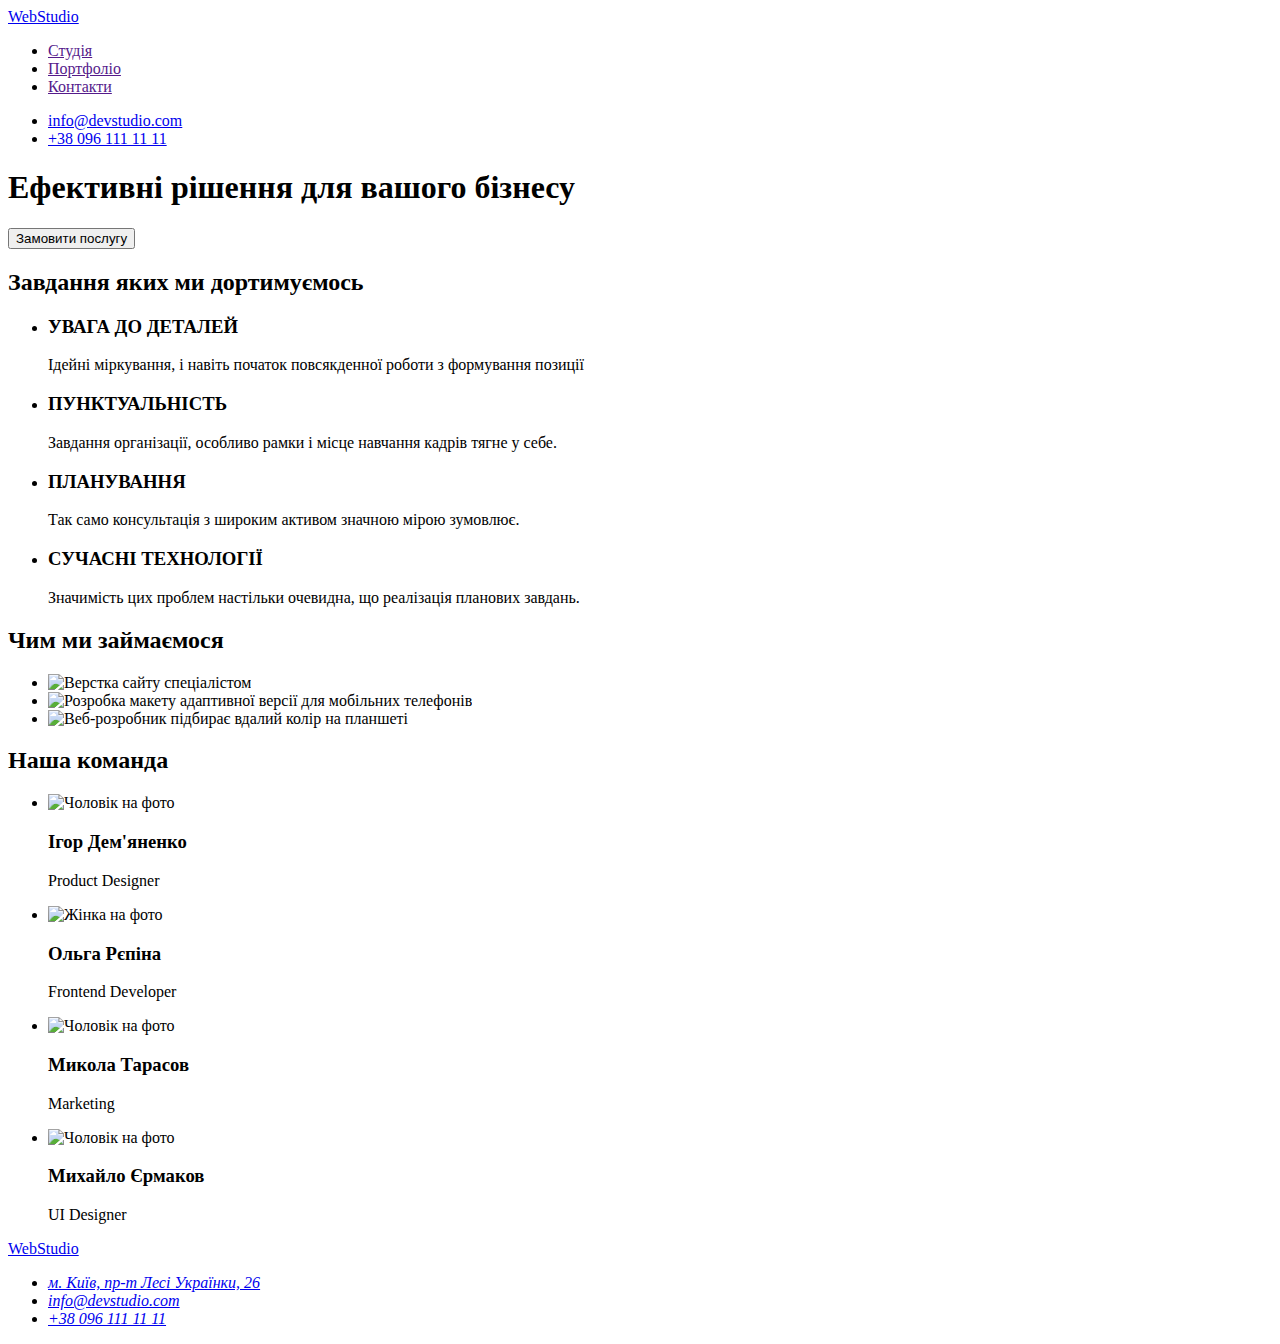
==== index.html @ fb4d79bd "create portfolio.html" ====
<!DOCTYPE html>
<html lang="en">
  <head>
    <meta charset="UTF-8" />
    <meta http-equiv="X-UA-Compatible" content="IE=edge" />
    <meta name="viewport" content="width=device-width, initial-scale=1.0" />
    <title>WebStudio</title>
  </head>
  <body>
    <header>

        <nav>
            <a href="index.html">WebStudio</a>
            <ul>
                <li> <a href="">Студія</a></li>
                <li> <a href="">Портфоліо</a></li>
                <li> <a href="">Контакти</a></li>
            </ul>
        </nav>
      <ul>
        <li><a href="mailto:info@devstudio.com">info@devstudio.com</a></li>
        <li><a href="tel:+380961111111">+38 096 111 11 11</a></li>
      </ul>
    </header>
    <main>
        <section>
          <h1>Ефективні рішення для вашого бізнесу</h1>
          <button type="button" >Замовити послугу</button>
        </section>

      <section>
        <h2>Завдання яких ми дортимуємось</h2>
        <ul>
          <li>
            <h3>УВАГА ДО ДЕТАЛЕЙ</h3>
            <p>
              Ідейні міркування, і навіть початок повсякденної роботи з
              формування позиції
            </p>
          </li>
          <li>
            <h3>ПУНКТУАЛЬНІСТЬ</h3>
            <p>
              Завдання організації, особливо рамки і місце навчання кадрів тягне
              у себе.
            </p>
          </li>
          <li>
            <h3>ПЛАНУВАННЯ</h3>
            <p>
              Так само консультація з широким активом значною мірою зумовлює.
            </p>
          </li>
          <li>
            <h3>СУЧАСНІ ТЕХНОЛОГІЇ</h3>
            <p>
              Значимість цих проблем настільки очевидна, що реалізація планових
              завдань.
            </p>
          </li>
        </ul>
      </section>
      <section>
        <h2>Чим ми займаємося</h2>
        <ul>
          <li>
            <img
              src="./images/Box/box1.jpg"
              alt="Верстка сайту спеціалістом"
              width="370"
              height="294"
            />
          </li>
          <li>
            <img
              src="./images/Box/box2.jpg"
              alt="Розробка макету адаптивної версії для мобільних телефонів"
              width="370"
              height="294"
            />
          </li>
          <li>
            <img
              src="./images/Box/box3.jpg"
              alt="Веб-розробник підбирає вдалий колір на планшеті"
              width="370"
              height="294"
            />
          </li>
        </ul>
      </section>

      <section>
        <h2>Наша команда</h2>
        <ul>
          <li>
            <img
              src="./images/workers/img-5.jpg"
              alt="Чоловік на фото"
              width="270"
              height="260"
            />
            <h3>Ігор Дем'яненко</h3>
            <p>Product Designer</p>
          </li>
          <li>
            <img
              src="./images/workers/img-2-2.jpg"
              alt="Жінка на фото"
              width="270"
              height="260"
            />
            <h3>Ольга Рєпіна</h3>
            <p>Frontend Developer</p>
          </li>
          <li>
            <img
              src="./images/workers/img-3-2.jpg"
              alt="Чоловік на фото"
              width="270"
              height="260"
            />
            <h3>Микола Тарасов</h3>
            <p>Marketing</p>
          </li>
          <li>
            <img
              src="./images/workers/img-4-2.jpg"
              alt="Чоловік на фото"
              width="270"
              height="260"
            />
            <h3>Михайло Єрмаков</h3>
            <p>UI Designer</p>
          </li>
        </ul>
      </section>
    </main>
    <footer>

        <a href="index.html"> WebStudio</a>
        <address>
            <ul>
                <li><a href="https://goo.gl/maps/jSmhhcKhxzTKLF239">м. Київ, пр-т Лесі Українки, 26</a></li>
                <li><a href="mailto:info@devstudio.com">info@devstudio.com</a></li>
                <li><a href="tel:+380961111111">+38 096 111 11 11</a></li>
            </ul>
        </address>

    </footer>
  </body>
</html>
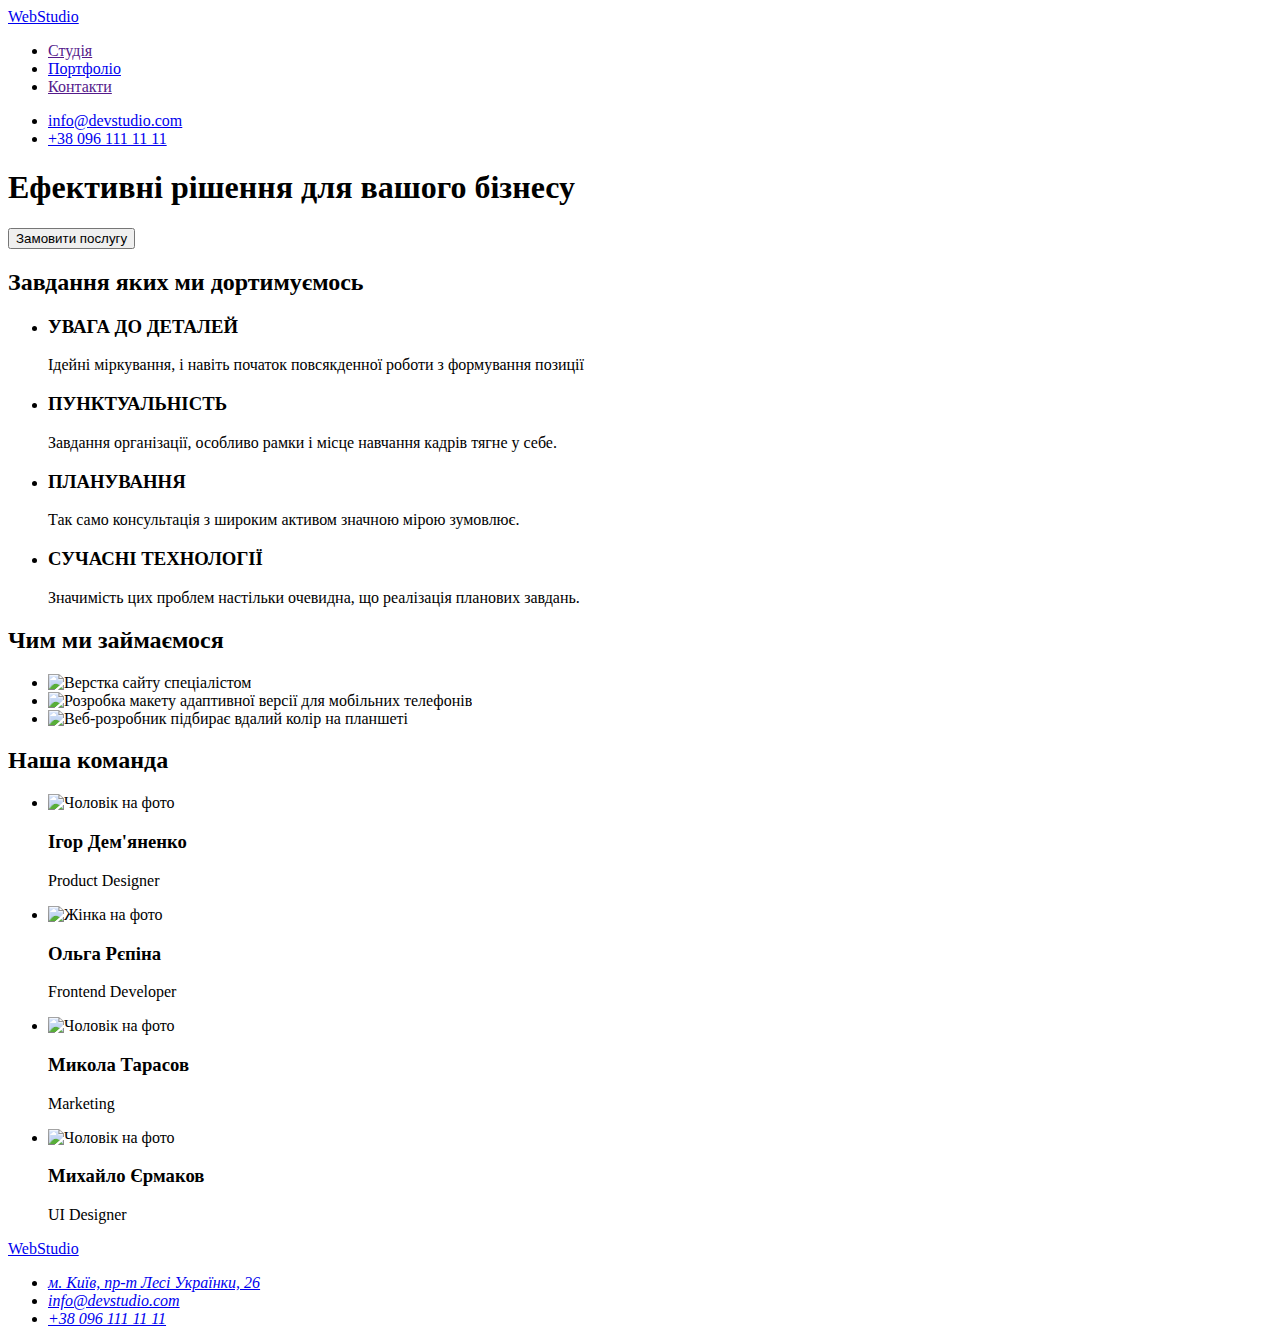
==== commit f1b1f58a: "Update index.html" ====
--- a/index.html
+++ b/index.html
@@ -1,5 +1,5 @@
 <!DOCTYPE html>
-<html lang="en">
+<html lang="uk">
   <head>
     <meta charset="UTF-8" />
     <meta http-equiv="X-UA-Compatible" content="IE=edge" />
@@ -8,25 +8,24 @@
   </head>
   <body>
     <header>
-
-        <nav>
-            <a href="index.html">WebStudio</a>
-            <ul>
-                <li> <a href="">Студія</a></li>
-                <li> <a href="">Портфоліо</a></li>
-                <li> <a href="">Контакти</a></li>
-            </ul>
-        </nav>
+      <nav>
+        <a href="index.html">WebStudio</a>
+        <ul>
+          <li><a href="">Студія</a></li>
+          <li><a href="portfolio.html">Портфоліо</a></li>
+          <li><a href="">Контакти</a></li>
+        </ul>
+      </nav>
       <ul>
         <li><a href="mailto:info@devstudio.com">info@devstudio.com</a></li>
         <li><a href="tel:+380961111111">+38 096 111 11 11</a></li>
       </ul>
     </header>
     <main>
-        <section>
-          <h1>Ефективні рішення для вашого бізнесу</h1>
-          <button type="button" >Замовити послугу</button>
-        </section>
+      <section>
+        <h1>Ефективні рішення для вашого бізнесу</h1>
+        <button type="button">Замовити послугу</button>
+      </section>
 
       <section>
         <h2>Завдання яких ми дортимуємось</h2>
@@ -137,16 +136,21 @@
       </section>
     </main>
     <footer>
-
-        <a href="index.html"> WebStudio</a>
-        <address>
-            <ul>
-                <li><a href="https://goo.gl/maps/jSmhhcKhxzTKLF239">м. Київ, пр-т Лесі Українки, 26</a></li>
-                <li><a href="mailto:info@devstudio.com">info@devstudio.com</a></li>
-                <li><a href="tel:+380961111111">+38 096 111 11 11</a></li>
-            </ul>
-        </address>
-
+      <a href="index.html"> WebStudio</a>
+      <address>
+        <ul>
+          <li>
+            <a
+              href="https://goo.gl/maps/jSmhhcKhxzTKLF239"
+              target="_blank"
+              rel="noopener norreferer"
+              >м. Київ, пр-т Лесі Українки, 26</a
+            >
+          </li>
+          <li><a href="mailto:info@devstudio.com">info@devstudio.com</a></li>
+          <li><a href="tel:+380961111111">+38 096 111 11 11</a></li>
+        </ul>
+      </address>
     </footer>
   </body>
 </html>
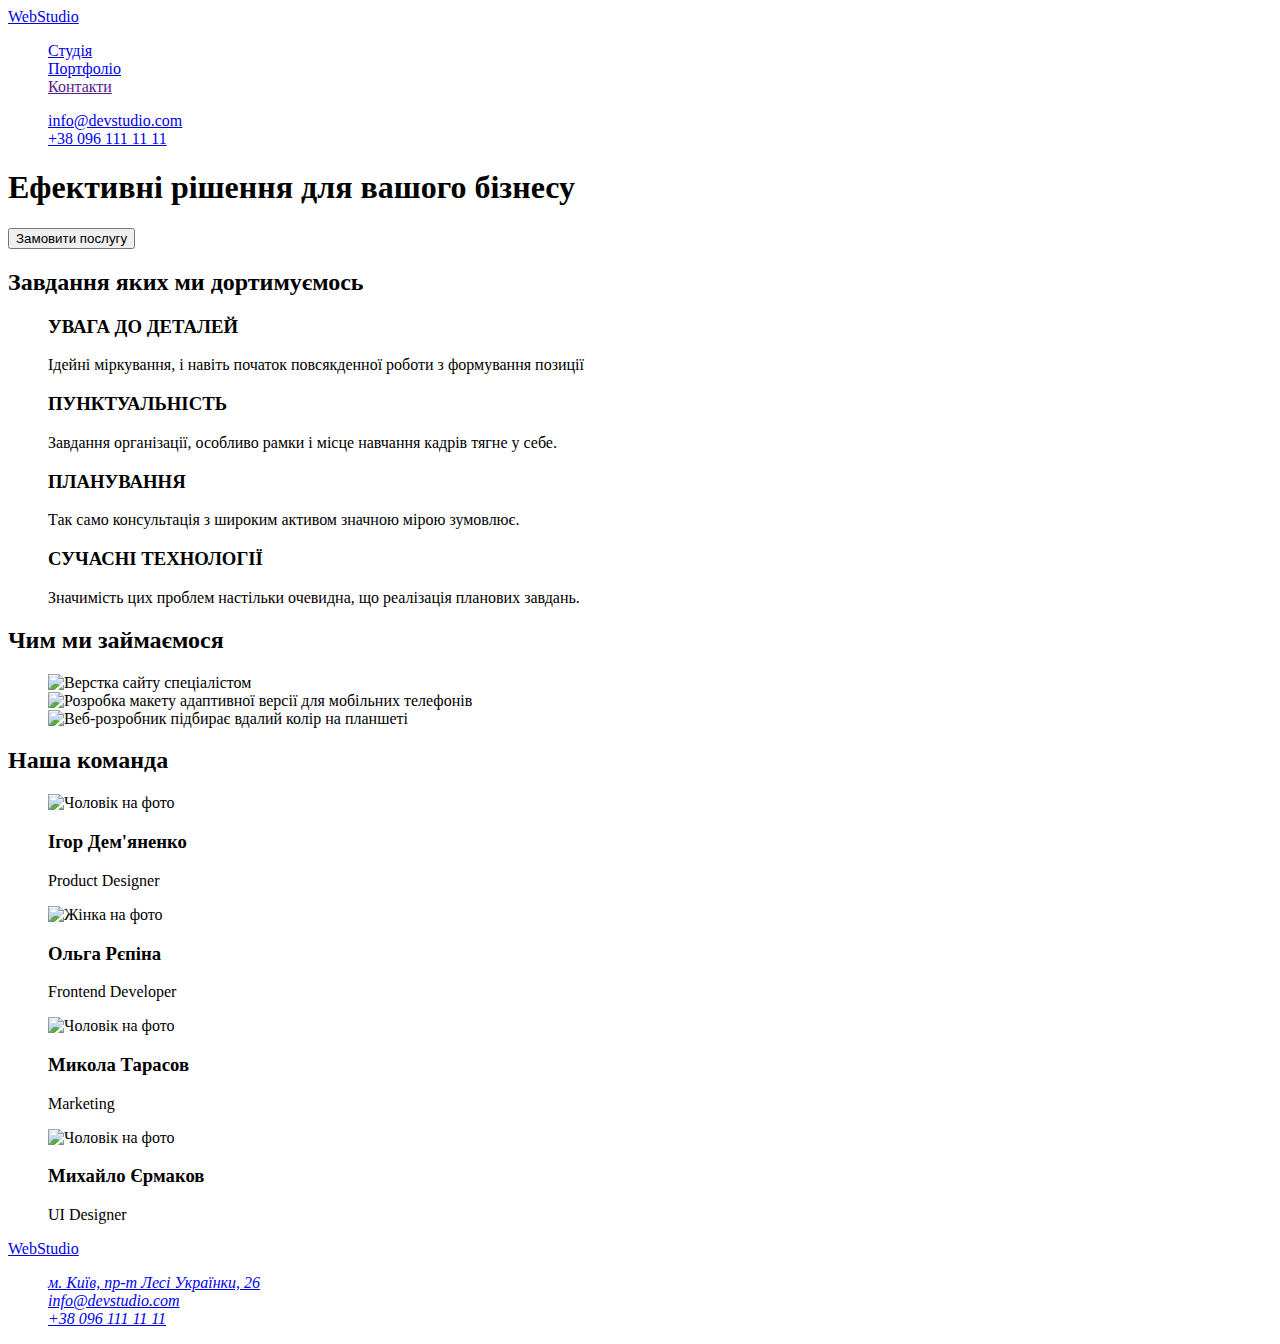
==== commit fac539ab: "plus Roboto and releway, and clases in header" ====
--- a/index.html
+++ b/index.html
@@ -5,30 +5,35 @@
     <meta http-equiv="X-UA-Compatible" content="IE=edge" />
     <meta name="viewport" content="width=device-width, initial-scale=1.0" />
     <title>WebStudio</title>
+    <link rel="preconnect" href="https://fonts.googleapis.com"> 
+    <link rel="preconnect" href="https://fonts.gstatic.com" crossorigin> 
+    <link href="https://fonts.googleapis.com/css2?family=Montserrat:wght@400;700&family=Raleway:wght@700&family=Roboto:wght@400;500;700;900&display=swap" rel="stylesheet">
+    <link rel="stylesheet" href="./css/styles.css">
+
   </head>
   <body>
-    <header>
-      <nav>
-        <a href="index.html">WebStudio</a>
-        <ul>
-          <li><a href="">Студія</a></li>
-          <li><a href="portfolio.html">Портфоліо</a></li>
-          <li><a href="">Контакти</a></li>
+    <header class="header">
+      <nav class="header-nav">
+        <a href="index.html" class="header-logo">WebStudio</a>
+        <ul class="header-list">
+          <li class="header-item"><a href="index.html">Студія</a></li>
+          <li class="header-item"><a href="portfolio.html">Портфоліо</a></li>
+          <li class="header-item"><a href="">Контакти</a></li>
         </ul>
       </nav>
-      <ul>
-        <li><a href="mailto:info@devstudio.com">info@devstudio.com</a></li>
-        <li><a href="tel:+380961111111">+38 096 111 11 11</a></li>
+      <ul class="header-items">
+        <li class="header-contacts"><a href="mailto:info@devstudio.com">info@devstudio.com</a></li>
+        <li class="header-contacts"><a href="tel:+380961111111">+38 096 111 11 11</a></li>
       </ul>
     </header>
     <main>
-      <section>
+      <section class="hero">
         <h1>Ефективні рішення для вашого бізнесу</h1>
         <button type="button">Замовити послугу</button>
       </section>
 
-      <section>
-        <h2>Завдання яких ми дортимуємось</h2>
+      <section class="section">
+        <h2 class="section-title">Завдання яких ми дортимуємось</h2>
         <ul>
           <li>
             <h3>УВАГА ДО ДЕТАЛЕЙ</h3>
@@ -59,8 +64,8 @@
           </li>
         </ul>
       </section>
-      <section>
-        <h2>Чим ми займаємося</h2>
+      <section class="section">
+        <h2 class="section-title">Чим ми займаємося</h2>
         <ul>
           <li>
             <img
@@ -89,8 +94,8 @@
         </ul>
       </section>
 
-      <section>
-        <h2>Наша команда</h2>
+      <section class="section">
+        <h2 class="section-title">Наша команда</h2>
         <ul>
           <li>
             <img
--- a/css/styles.css
+++ b/css/styles.css
@@ -0,0 +1,24 @@
+.body{
+    font-family: 'Roboto', sans-serif;
+    font-size: 14px;
+    background-color: #F5F5F5;
+    color: #212121;
+   
+}
+ul {list-style: none;}
+/* header */
+.header {}
+/* nav */
+.header-nav {}
+/* logo */
+.header-logo {}
+/* header list */
+.header-list {}
+/* header items */
+.header-items {}
+/* header item */
+.header-item {}
+/* header-contacts */
+.header-contacts {}
+
+
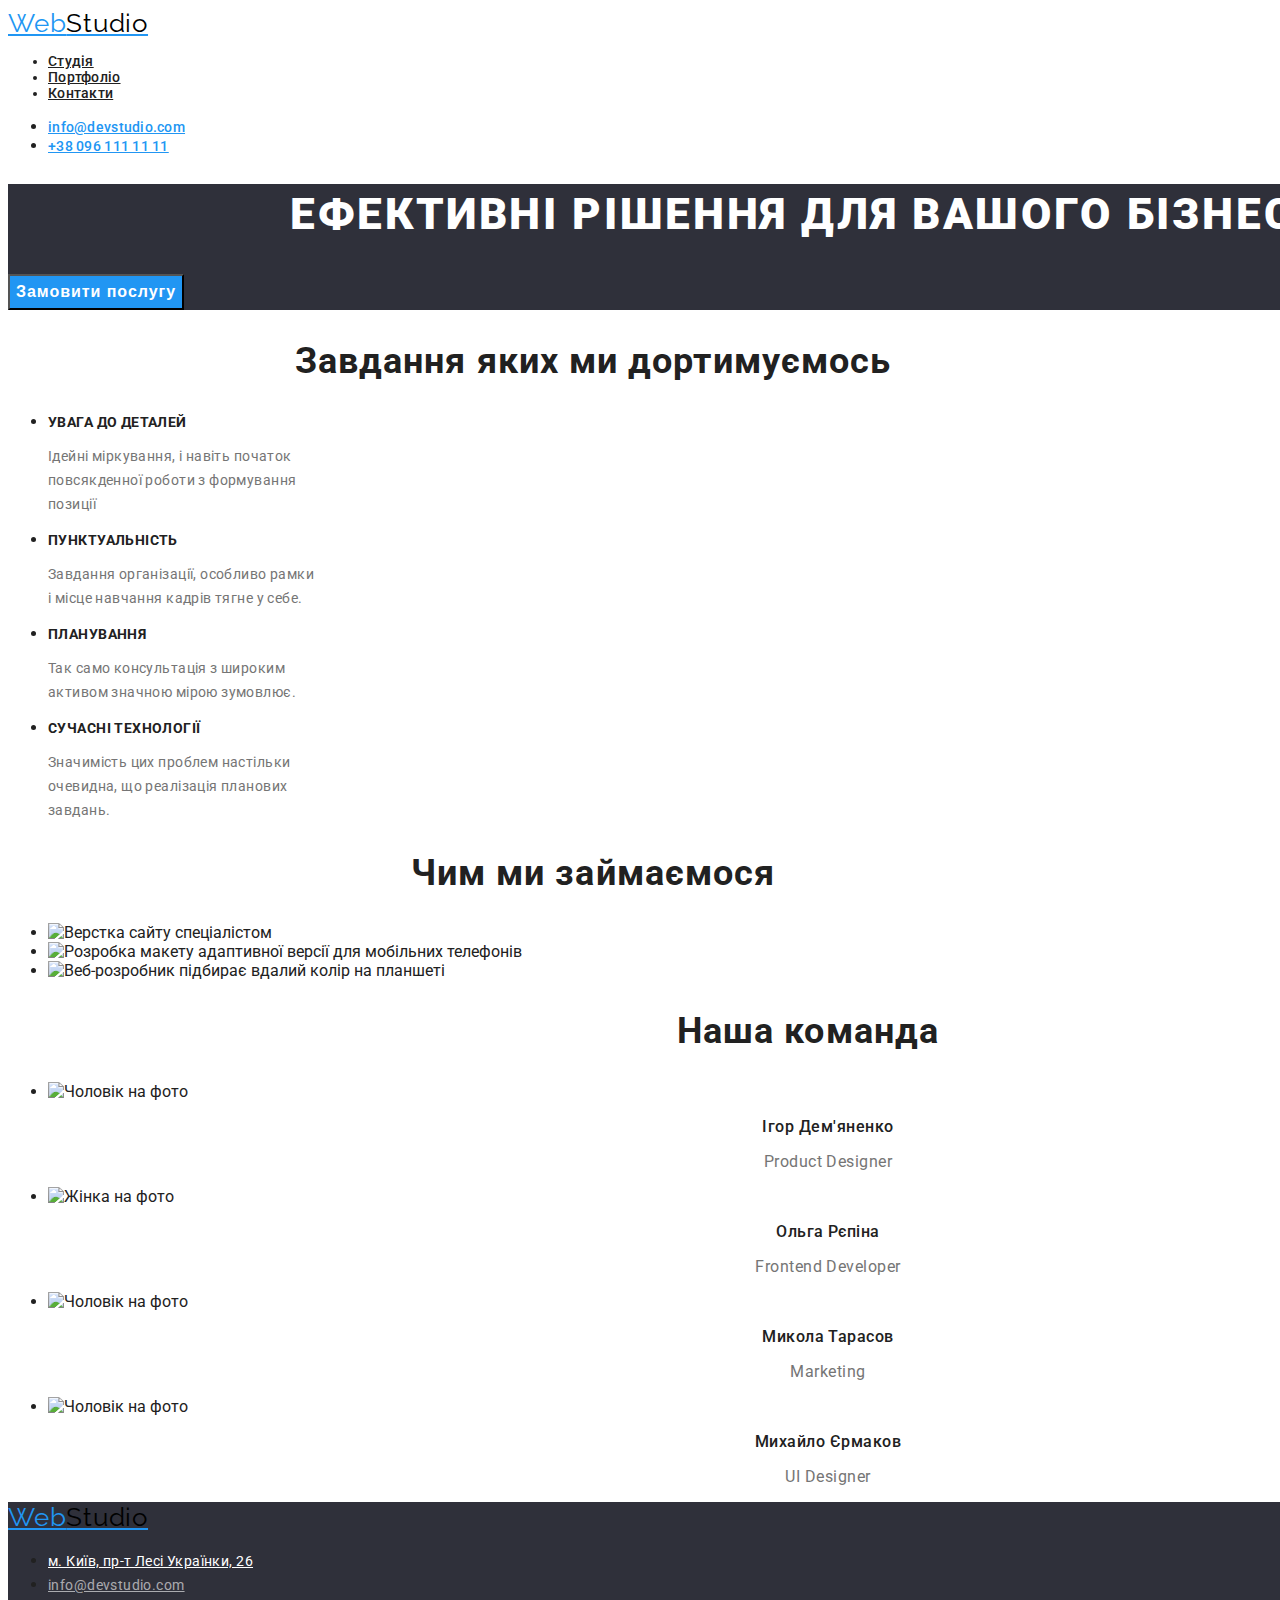
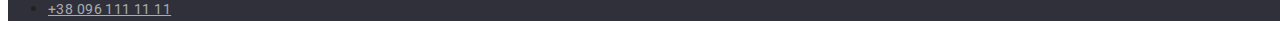
==== commit c7695ec6: "Update index.html" ====
--- a/index.html
+++ b/index.html
@@ -14,7 +14,7 @@
   <body>
     <header class="header">
       <nav class="header-nav">
-        <a href="index.html" class="header-logo">WebStudio</a>
+        <a  href="index.html" class="header-logo">Web<span class="header-text">Studio</span></a>
         <ul class="header-list">
           <li class="header-item"><a href="index.html">Студія</a></li>
           <li class="header-item"><a href="portfolio.html">Портфоліо</a></li>
@@ -28,63 +28,63 @@
     </header>
     <main>
       <section class="hero">
-        <h1>Ефективні рішення для вашого бізнесу</h1>
-        <button type="button">Замовити послугу</button>
+        <h1 class="hero-title">Ефективні рішення для вашого бізнесу</h1>
+        <button class="hero-button" type="button">Замовити послугу</button>
       </section>
 
-      <section class="section">
+      <section class="advantage-section section">
         <h2 class="section-title">Завдання яких ми дортимуємось</h2>
-        <ul>
-          <li>
-            <h3>УВАГА ДО ДЕТАЛЕЙ</h3>
-            <p>
+        <ul class="advantage-section-item">
+          <li class="advantage-section-list">
+            <h3 class="advantage-section-subtitle">УВАГА ДО ДЕТАЛЕЙ</h3>
+            <p class="advantage-section-text">
               Ідейні міркування, і навіть початок повсякденної роботи з
               формування позиції
             </p>
           </li>
-          <li>
-            <h3>ПУНКТУАЛЬНІСТЬ</h3>
-            <p>
+          <li class="advantage-section-list">
+            <h3 class="advantage-section-subtitle">ПУНКТУАЛЬНІСТЬ</h3>
+            <p class="advantage-section-text">
               Завдання організації, особливо рамки і місце навчання кадрів тягне
               у себе.
             </p>
           </li>
-          <li>
-            <h3>ПЛАНУВАННЯ</h3>
-            <p>
+          <li class="advantage-section-list">
+            <h3 class="advantage-section-subtitle">ПЛАНУВАННЯ</h3>
+            <p class="advantage-section-text">
               Так само консультація з широким активом значною мірою зумовлює.
             </p>
           </li>
-          <li>
-            <h3>СУЧАСНІ ТЕХНОЛОГІЇ</h3>
-            <p>
+          <li class="advantage-section-list">
+            <h3 class="advantage-section-subtitle">СУЧАСНІ ТЕХНОЛОГІЇ</h3>
+            <p class="advantage-section-text">
               Значимість цих проблем настільки очевидна, що реалізація планових
               завдань.
             </p>
           </li>
         </ul>
       </section>
-      <section class="section">
+      <section class="working-section section">
         <h2 class="section-title">Чим ми займаємося</h2>
-        <ul>
-          <li>
-            <img
+        <ul class="working-section-item">
+          <li class="working-section-list">
+            <img class="working-section-img"
               src="./images/Box/box1.jpg"
               alt="Верстка сайту спеціалістом"
               width="370"
               height="294"
             />
           </li>
-          <li>
-            <img
+          <li class="working-section-list">
+            <img class="working-section-img"
               src="./images/Box/box2.jpg"
               alt="Розробка макету адаптивної версії для мобільних телефонів"
               width="370"
               height="294"
             />
           </li>
-          <li>
-            <img
+          <li class="working-section-list">
+            <img class="working-section-img"
               src="./images/Box/box3.jpg"
               alt="Веб-розробник підбирає вдалий колір на планшеті"
               width="370"
@@ -94,66 +94,66 @@
         </ul>
       </section>
 
-      <section class="section">
+      <section class="team-section section">
         <h2 class="section-title">Наша команда</h2>
-        <ul>
-          <li>
-            <img
+        <ul class="team-section-item">
+          <li class="team-section-list">
+            <img class="team-section-img"
               src="./images/workers/img-5.jpg"
               alt="Чоловік на фото"
               width="270"
               height="260"
             />
-            <h3>Ігор Дем'яненко</h3>
-            <p>Product Designer</p>
+            <h3 class="team-section-subtitle">Ігор Дем'яненко</h3>
+            <p class="team-section-text">Product Designer</p>
           </li>
-          <li>
-            <img
+          <li class="team-section-list">
+            <img class="team-section-img"
               src="./images/workers/img-2-2.jpg"
               alt="Жінка на фото"
               width="270"
               height="260"
             />
-            <h3>Ольга Рєпіна</h3>
-            <p>Frontend Developer</p>
+            <h3 class="team-section-subtitle">Ольга Рєпіна</h3>
+            <p class="team-section-text">Frontend Developer</p>
           </li>
-          <li>
-            <img
+          <li class="team-section-list">
+            <img class="team-section-img"
               src="./images/workers/img-3-2.jpg"
               alt="Чоловік на фото"
               width="270"
               height="260"
             />
-            <h3>Микола Тарасов</h3>
-            <p>Marketing</p>
+            <h3 class="team-section-subtitle">Микола Тарасов</h3>
+            <p class="team-section-text">Marketing</p>
           </li>
-          <li>
-            <img
+          <li class="team-section-list">
+            <img class="team-section-img"
               src="./images/workers/img-4-2.jpg"
               alt="Чоловік на фото"
               width="270"
               height="260"
             />
-            <h3>Михайло Єрмаков</h3>
-            <p>UI Designer</p>
+            <h3 class="team-section-subtitle">Михайло Єрмаков</h3>
+            <p class="team-section-text">UI Designer</p>
           </li>
         </ul>
       </section>
     </main>
-    <footer>
-      <a href="index.html"> WebStudio</a>
-      <address>
-        <ul>
+    <footer class="footer">
+      <a href="index.html" class="header-logo"> Web<span class="header-text">Studio</span></a>
+      <address class="footer-add">
+        <ul class="footer-item">
           <li>
-            <a
+            <a class="footer-link"
               href="https://goo.gl/maps/jSmhhcKhxzTKLF239"
               target="_blank"
               rel="noopener norreferer"
               >м. Київ, пр-т Лесі Українки, 26</a
             >
           </li>
-          <li><a href="mailto:info@devstudio.com">info@devstudio.com</a></li>
-          <li><a href="tel:+380961111111">+38 096 111 11 11</a></li>
+          <li class="footer-list"><a href="mailto:info@devstudio.com">info@devstudio.com</a></li>
+          <li class="footer-list"><a href="tel:+380961111111">+38 096 111 11 11</a></li>
         </ul>
       </address>
     </footer>
--- a/css/styles.css
+++ b/css/styles.css
@@ -1,24 +1,208 @@
-.body{
+body{
     font-family: 'Roboto', sans-serif;
-    font-size: 14px;
-    background-color: #F5F5F5;
+    font-size: 16px;
     color: #212121;
-   
-}
-ul {list-style: none;}
+}
 /* header */
 .header {}
+
 /* nav */
 .header-nav {}
+
 /* logo */
-.header-logo {}
+.header-logo {
+        font-family: 'Raleway';
+        font-style: normal;
+        font-size: 26px;
+        line-height: 31px;
+        letter-spacing: 0.03em;
+        color: #2196F3;
+}
+.header-text {
+    font-family: 'Raleway';
+    font-style: normal;
+    font-size: 1.6;
+    line-height: 31px;
+    letter-spacing: 0.03em;
+    color: #000000;
+}
+
+
 /* header list */
-.header-list {}
+.header-list {
+        font-weight: 500;
+        font-style: normal;
+        font-size: 14px;
+        line-height: 16px;
+        letter-spacing: 0.02em;
+        color: #212121;
+}
+
 /* header items */
-.header-items {}
+.header-items>{
+        
+}
+
 /* header item */
-.header-item {}
+.header-item>a {
+        font-weight: 500;
+        font-style: normal;
+        font-size: 14px;
+        line-height: 16px;
+        letter-spacing: 0.02em;
+          color: #212121;
+}
+.header-item>a:hover,
+.header-item>a:focus {
+        color: #2196F3;
+}
+
 /* header-contacts */
-.header-contacts {}
-
-
+.header-contacts>a {
+    font-weight: 500;
+    font-style: normal;
+    font-size: 14px;
+    line-height: 16px;
+    letter-spacing: 0.02em;
+    color: #2196F3;
+}
+.header-contacts>a:hover,
+.header-contacts>a:focus {
+        color: #757575;
+}
+
+/* HERO */
+.hero {
+        background-color: #2F303A;
+        width: 1600px;
+}
+
+.hero-title {
+        font-style: normal;
+        font-weight: 900;
+        font-size: 44px;
+        line-height: 60px;
+        text-align: center;
+        letter-spacing: 0.06em;
+        text-transform: uppercase;
+        color: #FFFFFF;
+}
+.hero-button {
+        background-color: #2196F3;
+        font-style: normal;
+        font-weight: 700;
+        font-size: 16px;
+        line-height: 30px;
+        display: flex;
+        align-items: center;
+        text-align: center;
+        letter-spacing: 0.06em;
+        color: #FFFFFF;
+}
+/* H2-section title */
+.section-title {
+        font-style: normal;
+        font-weight: 700;
+        font-size: 36px;
+        line-height: 42px;
+        text-align: center;
+        letter-spacing: 0.03em;
+        color: #212121;
+}
+
+/* advantage */
+
+.advantage-section {
+        width: 1170px;
+}
+.advantage-section-item {
+        width: 270px;
+}
+.advantage-section-subtitle {
+        font-style: normal;
+        font-weight: 700;
+        font-size: 14px;
+        line-height: 16px;
+        letter-spacing: 0.03em;
+        text-transform: uppercase;
+        color: #212121;
+}
+.advantage-section-text {
+        font-style: normal;
+        font-weight: 400;
+        font-size: 14px;
+        line-height: 24px;
+        letter-spacing: 0.03em;
+        color: #757575;
+}
+
+/* WORKING */
+.working-section {
+        width: 1170px;
+
+}
+.working-section-item {
+
+}
+.working-section-list {
+
+}
+
+.working-section-img {
+
+}
+
+/* TEAM */
+.team-section {
+        width: 1600px;
+}
+.team-section-item {}
+.team-section-list {}
+.team-section-img {}
+.team-section-subtitle { 
+        font-style: normal;
+        font-weight: 500;
+        font-size: 16px;
+        line-height: 19px;
+        text-align: center;
+        letter-spacing: 0.03em;
+        color: #212121;}
+.team-section-text {
+        font-style: normal;
+        font-weight: 400;
+        font-size: 16px;
+        line-height: 19px;
+        text-align: center;
+        letter-spacing: 0.03em;
+        color: #757575;}
+
+/* FOOTER */
+.footer {
+        background-color: #2F303A;
+        width: 1600px;
+        
+}
+.footer-add{}
+.footer-item{}
+.footer-list>a {
+        font-style: normal;
+        font-weight: 400;
+        font-size: 14px;
+        line-height: 24px;
+        letter-spacing: 0.03em;
+        color: rgba(255, 255, 255, 0.6);
+}
+.footer-list>a:hover,
+.footer-list>a:focus {
+        color: #2196F3;
+}
+.footer-link {
+        font-style: normal;
+        font-weight: 400;
+        font-size: 14px;
+        line-height: 24px;
+        letter-spacing: 0.03em;
+        color: #FFFFFF;
+}
+
+
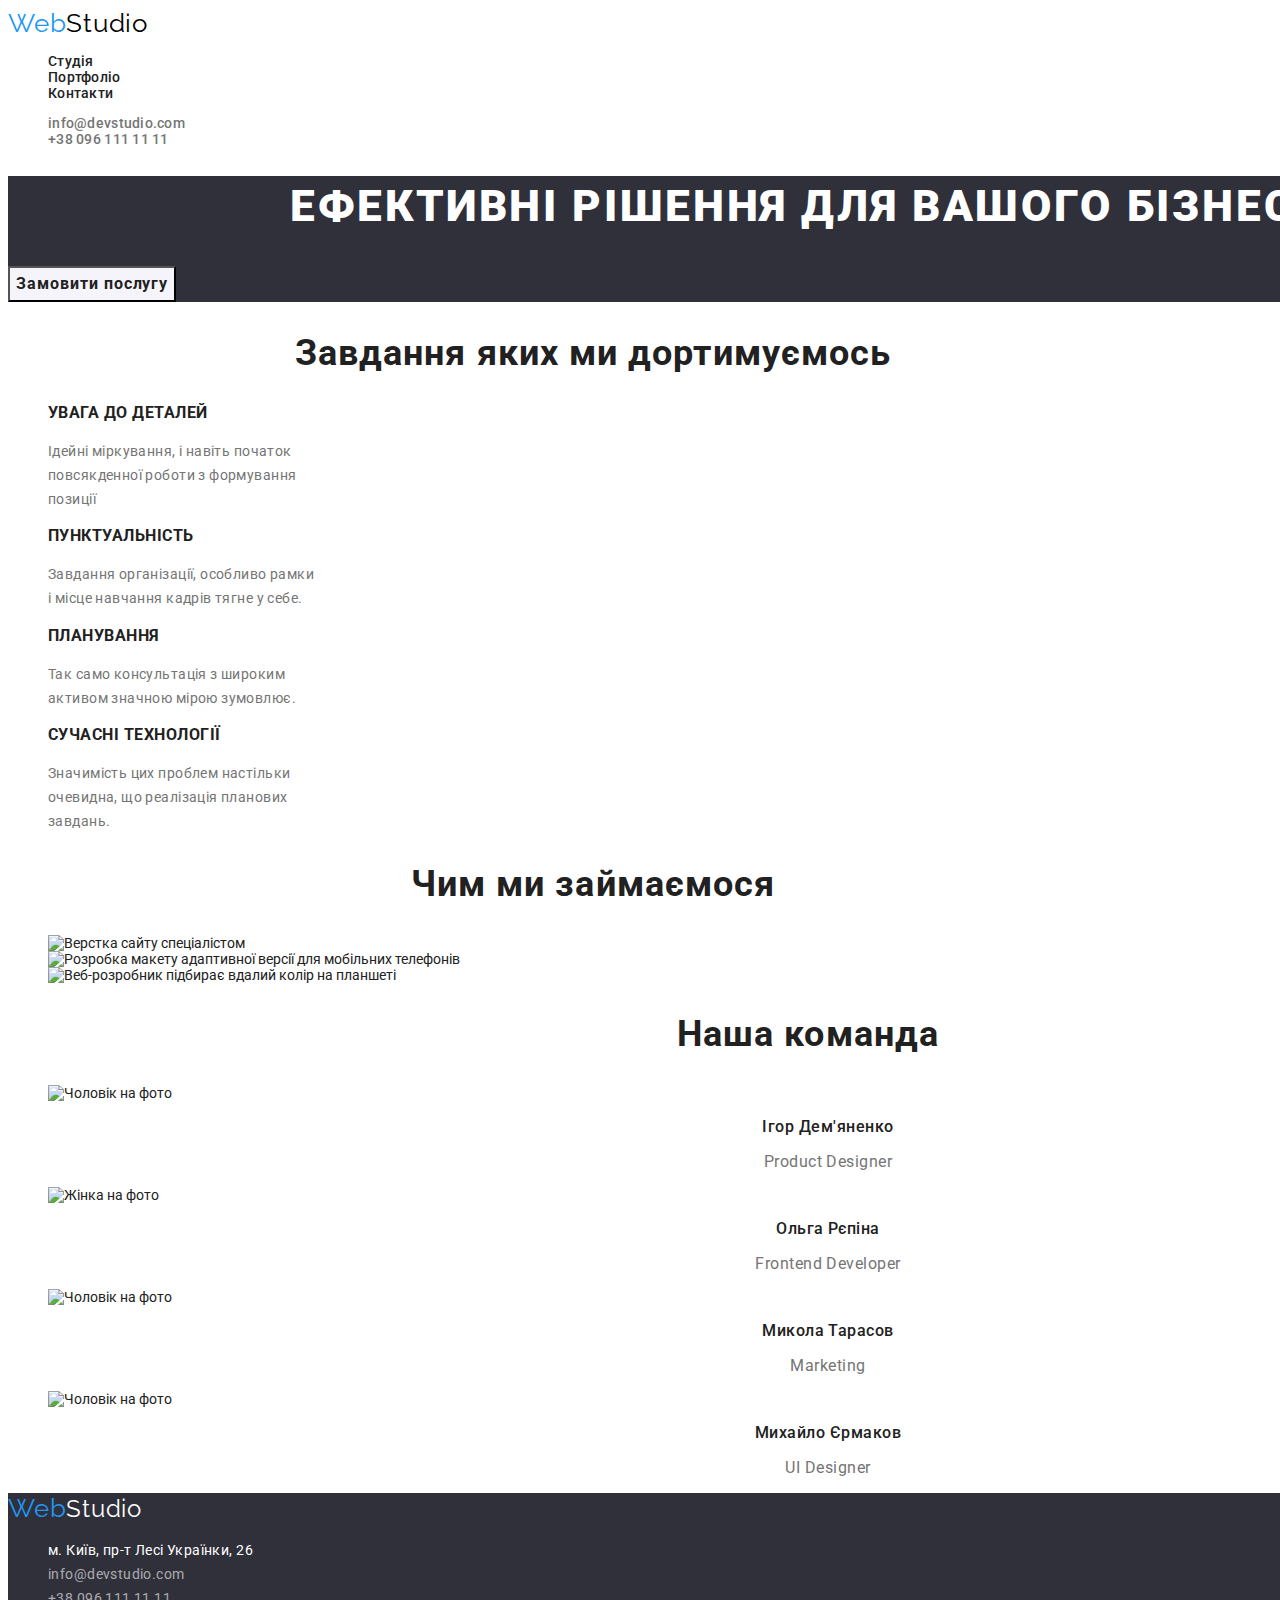
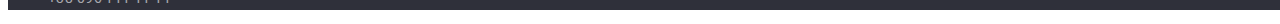
==== commit d41b109c: "all styles of index.html" ====
--- a/index.html
+++ b/index.html
@@ -5,25 +5,46 @@
     <meta http-equiv="X-UA-Compatible" content="IE=edge" />
     <meta name="viewport" content="width=device-width, initial-scale=1.0" />
     <title>WebStudio</title>
-    <link rel="preconnect" href="https://fonts.googleapis.com"> 
-    <link rel="preconnect" href="https://fonts.gstatic.com" crossorigin> 
-    <link href="https://fonts.googleapis.com/css2?family=Montserrat:wght@400;700&family=Raleway:wght@700&family=Roboto:wght@400;500;700;900&display=swap" rel="stylesheet">
-    <link rel="stylesheet" href="./css/styles.css">
-
+    <!-- Connect css stylesheet -->
+    <link rel="stylesheet" href="./css/styles.css" />
+    <!-- Connect Raleway and Roboto-->
+    <link rel="preconnect" href="https://fonts.googleapis.com" />
+    <link rel="preconnect" href="https://fonts.gstatic.com" crossorigin />
+    <link
+      href="https://fonts.googleapis.com/css2?family=Raleway:wght@700&family=Roboto:wght@400;500;700;900&display=swap"
+      rel="stylesheet"
+    />
+    
   </head>
-  <body>
+  <body class="page">
     <header class="header">
       <nav class="header-nav">
-        <a  href="index.html" class="header-logo">Web<span class="header-text">Studio</span></a>
-        <ul class="header-list">
-          <li class="header-item"><a href="index.html">Студія</a></li>
-          <li class="header-item"><a href="portfolio.html">Портфоліо</a></li>
-          <li class="header-item"><a href="">Контакти</a></li>
+        <a href="index.html" class="header-logo link"
+          >Web<span class="header-text">Studio</span></a
+        >
+        <ul class="header-list list">
+          <li class="header-item">
+            <a class="header-link link" href="index.html">Студія</a>
+          </li>
+          <li class="header-item">
+            <a class="header-link link" href="portfolio.html">Портфоліо</a>
+          </li>
+          <li class="header-item">
+            <a class="header-link link" href="">Контакти</a>
+          </li>
         </ul>
       </nav>
-      <ul class="header-items">
-        <li class="header-contacts"><a href="mailto:info@devstudio.com">info@devstudio.com</a></li>
-        <li class="header-contacts"><a href="tel:+380961111111">+38 096 111 11 11</a></li>
+      <ul class="header-items list">
+        <li class="header-contacts">
+          <a class="contacts-link link" href="mailto:info@devstudio.com"
+            >info@devstudio.com</a
+          >
+        </li>
+        <li class="header-contacts">
+          <a class="contacts-link link" href="tel:+380961111111"
+            >+38 096 111 11 11</a
+          >
+        </li>
       </ul>
     </header>
     <main>
@@ -34,7 +55,7 @@
 
       <section class="advantage-section section">
         <h2 class="section-title">Завдання яких ми дортимуємось</h2>
-        <ul class="advantage-section-item">
+        <ul class="advantage-section-item list">
           <li class="advantage-section-list">
             <h3 class="advantage-section-subtitle">УВАГА ДО ДЕТАЛЕЙ</h3>
             <p class="advantage-section-text">
@@ -66,9 +87,10 @@
       </section>
       <section class="working-section section">
         <h2 class="section-title">Чим ми займаємося</h2>
-        <ul class="working-section-item">
+        <ul class="working-section-item list">
           <li class="working-section-list">
-            <img class="working-section-img"
+            <img
+              class="working-section-img"
               src="./images/Box/box1.jpg"
               alt="Верстка сайту спеціалістом"
               width="370"
@@ -76,7 +98,8 @@
             />
           </li>
           <li class="working-section-list">
-            <img class="working-section-img"
+            <img
+              class="working-section-img"
               src="./images/Box/box2.jpg"
               alt="Розробка макету адаптивної версії для мобільних телефонів"
               width="370"
@@ -84,7 +107,8 @@
             />
           </li>
           <li class="working-section-list">
-            <img class="working-section-img"
+            <img
+              class="working-section-img"
               src="./images/Box/box3.jpg"
               alt="Веб-розробник підбирає вдалий колір на планшеті"
               width="370"
@@ -96,9 +120,10 @@
 
       <section class="team-section section">
         <h2 class="section-title">Наша команда</h2>
-        <ul class="team-section-item">
-          <li class="team-section-list">
-            <img class="team-section-img"
+        <ul class="team-section-item list">
+          <li class="team-section-list">
+            <img
+              class="team-section-img"
               src="./images/workers/img-5.jpg"
               alt="Чоловік на фото"
               width="270"
@@ -108,7 +133,8 @@
             <p class="team-section-text">Product Designer</p>
           </li>
           <li class="team-section-list">
-            <img class="team-section-img"
+            <img
+              class="team-section-img"
               src="./images/workers/img-2-2.jpg"
               alt="Жінка на фото"
               width="270"
@@ -118,7 +144,8 @@
             <p class="team-section-text">Frontend Developer</p>
           </li>
           <li class="team-section-list">
-            <img class="team-section-img"
+            <img
+              class="team-section-img"
               src="./images/workers/img-3-2.jpg"
               alt="Чоловік на фото"
               width="270"
@@ -128,7 +155,8 @@
             <p class="team-section-text">Marketing</p>
           </li>
           <li class="team-section-list">
-            <img class="team-section-img"
+            <img
+              class="team-section-img"
               src="./images/workers/img-4-2.jpg"
               alt="Чоловік на фото"
               width="270"
@@ -141,19 +169,32 @@
       </section>
     </main>
     <footer class="footer">
-      <a href="index.html" class="header-logo"> Web<span class="header-text">Studio</span></a>
+      <a href="index.html" class="header-logo link">
+        Web<span class="footer-text">Studio</span></a
+      >
       <address class="footer-add">
-        <ul class="footer-item">
-          <li>
-            <a class="footer-link"
+        <ul class="footer-item list">
+          <li class="">
+            <a
+              class="footer-link link"
               href="https://goo.gl/maps/jSmhhcKhxzTKLF239"
               target="_blank"
               rel="noopener norreferer"
               >м. Київ, пр-т Лесі Українки, 26</a
             >
           </li>
-          <li class="footer-list"><a href="mailto:info@devstudio.com">info@devstudio.com</a></li>
-          <li class="footer-list"><a href="tel:+380961111111">+38 096 111 11 11</a></li>
+          <li class="footer-list">
+            <a
+              class="contacts-footer-link link"
+              href="mailto:info@devstudio.com"
+              >info@devstudio.com</a
+            >
+          </li>
+          <li class="footer-list">
+            <a class="contacts-footer-link link" href="tel:+380961111111"
+              >+38 096 111 11 11</a
+            >
+          </li>
         </ul>
       </address>
     </footer>
--- a/css/styles.css
+++ b/css/styles.css
@@ -1,7 +1,40 @@
-body{
-    font-family: 'Roboto', sans-serif;
-    font-size: 16px;
-    color: #212121;
+:root {
+/* Fonts */
+--main-fonts: 'Roboto', sans-serif;
+--secondary-fonts: 'Raleway', sans-serif;
+/* Color text */
+--main-text-color: #212121;
+--acsent-text-color: #2196F3;
+--blak-text-color: #000000;
+--white-text-color: #ffffff;
+--secondary-text-color: #757575;
+--footer-rgba-coor: rgba(255, 255, 255, 0.6);
+
+
+/* Color bgc */
+--main-btn-bgc: #F5F4FA;
+--acsent-btn-bgc: #2196F3;
+
+
+/* Outher var */
+--main-btn-color: #212121;
+--acsent-btn-color: #ffffff;
+
+}
+
+
+
+
+.page,
+.page-1{
+    font-family: var(--main-fonts);
+    font-size: 14px;
+    font-style: normal;
+    color: var(--main-text-color);
+    
+}
+.link { text-decoration: none;}
+.list { list-style: none;    
 }
 /* header */
 .header {}
@@ -11,31 +44,27 @@
 
 /* logo */
 .header-logo {
-        font-family: 'Raleway';
-        font-style: normal;
+        font-family: var(--secondary-fonts);
         font-size: 26px;
-        line-height: 31px;
-        letter-spacing: 0.03em;
-        color: #2196F3;
+        line-height: calc(31 / 26);
+        letter-spacing: 0.03em;
+        color: var(--acsent-text-color);
 }
 .header-text {
-    font-family: 'Raleway';
-    font-style: normal;
-    font-size: 1.6;
-    line-height: 31px;
+    font-family: var(--secondary-fonts);
+    font-size: 26px;
+    line-height: calc(31 / 26);
     letter-spacing: 0.03em;
-    color: #000000;
+    color: var(--blak-text-color);
 }
 
 
 /* header list */
 .header-list {
         font-weight: 500;
-        font-style: normal;
-        font-size: 14px;
-        line-height: 16px;
+        line-height: calc(16 / 14);
         letter-spacing: 0.02em;
-        color: #212121;
+        color: var(--main-text-color);
 }
 
 /* header items */
@@ -44,31 +73,27 @@
 }
 
 /* header item */
-.header-item>a {
+.header-link {
         font-weight: 500;
-        font-style: normal;
-        font-size: 14px;
-        line-height: 16px;
+        line-height: calc(16 / 14);
         letter-spacing: 0.02em;
-          color: #212121;
-}
-.header-item>a:hover,
-.header-item>a:focus {
-        color: #2196F3;
+          color: var(--main-text-color);
+}
+.header-link:hover,
+.header-link:focus {
+        color: var(--acsent-text-color);
 }
 
 /* header-contacts */
 .header-contacts>a {
     font-weight: 500;
-    font-style: normal;
-    font-size: 14px;
-    line-height: 16px;
+    line-height: calc(16 / 14);
     letter-spacing: 0.02em;
-    color: #2196F3;
+    color: var(--secondary-text-color);
 }
 .header-contacts>a:hover,
 .header-contacts>a:focus {
-        color: #757575;
+        color: var(--acsent-text-color);
 }
 
 /* HERO */
@@ -78,36 +103,40 @@
 }
 
 .hero-title {
-        font-style: normal;
         font-weight: 900;
         font-size: 44px;
-        line-height: 60px;
+        line-height: calc(60 / 44);
         text-align: center;
         letter-spacing: 0.06em;
         text-transform: uppercase;
-        color: #FFFFFF;
+        color: var(--white-text-color);
 }
 .hero-button {
-        background-color: #2196F3;
-        font-style: normal;
+        background-color: var(--main-btn-bgc);
+        font-family: inherit;
         font-weight: 700;
         font-size: 16px;
-        line-height: 30px;
+        line-height: calc(30 / 16);
         display: flex;
         align-items: center;
         text-align: center;
         letter-spacing: 0.06em;
-        color: #FFFFFF;
+        color: var(--main-text-color);
+        cursor: pointer;
+}
+.hero-button:active,
+.hero-button:focus {
+        background-color: var(--acsent-btn-bgc);
+        color: var(--acsent-btn-color);
 }
 /* H2-section title */
 .section-title {
-        font-style: normal;
         font-weight: 700;
         font-size: 36px;
-        line-height: 42px;
-        text-align: center;
-        letter-spacing: 0.03em;
-        color: #212121;
+        line-height: calc(42 / 36);
+        text-align: center;
+        letter-spacing: 0.03em;
+        color: var(--main-text-color);
 }
 
 /* advantage */
@@ -119,21 +148,17 @@
         width: 270px;
 }
 .advantage-section-subtitle {
-        font-style: normal;
         font-weight: 700;
-        font-size: 14px;
-        line-height: 16px;
+        line-height: calc(16 / 14);
         letter-spacing: 0.03em;
         text-transform: uppercase;
-        color: #212121;
+        color: var(--main-text-color);
 }
 .advantage-section-text {
-        font-style: normal;
-        font-weight: 400;
-        font-size: 14px;
-        line-height: 24px;
-        letter-spacing: 0.03em;
-        color: #757575;
+        font-weight: 400;
+        line-height: calc(24 / 14);
+        letter-spacing: 0.03em;
+        color: var(--secondary-text-color);
 }
 
 /* WORKING */
@@ -159,22 +184,20 @@
 .team-section-item {}
 .team-section-list {}
 .team-section-img {}
-.team-section-subtitle { 
-        font-style: normal;
+.team-section-subtitle {
         font-weight: 500;
         font-size: 16px;
-        line-height: 19px;
-        text-align: center;
-        letter-spacing: 0.03em;
-        color: #212121;}
+        line-height: calc(19 / 16);
+        text-align: center;
+        letter-spacing: 0.03em;
+        color: var(--main-text-color);}
 .team-section-text {
-        font-style: normal;
         font-weight: 400;
         font-size: 16px;
-        line-height: 19px;
-        text-align: center;
-        letter-spacing: 0.03em;
-        color: #757575;}
+        line-height: calc(19 / 16);
+        text-align: center;
+        letter-spacing: 0.03em;
+        color: var(--secondary-text-color);}
 
 /* FOOTER */
 .footer {
@@ -184,25 +207,37 @@
 }
 .footer-add{}
 .footer-item{}
-.footer-list>a {
+
+.footer-text {
+        font-size: 24px;
+        line-height: calc(31 / 24);
+        letter-spacing: 0.03em;
+        color: var(--white-text-color);
+}
+
+
+
+.contacts-footer-link {
+        font-weight: 400;
         font-style: normal;
-        font-weight: 400;
-        font-size: 14px;
-        line-height: 24px;
-        letter-spacing: 0.03em;
-        color: rgba(255, 255, 255, 0.6);
-}
-.footer-list>a:hover,
-.footer-list>a:focus {
-        color: #2196F3;
+        line-height: calc(24 / 14);
+        letter-spacing: 0.03em;
+        color: var(--footer-rgba-coor);
+}
+.contacts-footer-link:hover,
+.contacts-footer-link:focus {
+        color: var(--acsent-text-color);
 }
 .footer-link {
+        font-weight: 400;
         font-style: normal;
-        font-weight: 400;
-        font-size: 14px;
-        line-height: 24px;
-        letter-spacing: 0.03em;
-        color: #FFFFFF;
-}
-
-
+        line-height: calc(24 / 14);
+        letter-spacing: 0.03em;
+        color: var(--white-text-color);
+}
+.footer-link:hover,
+.footer-link:focus {
+        color: var(--acsent-text-color);
+}
+
+
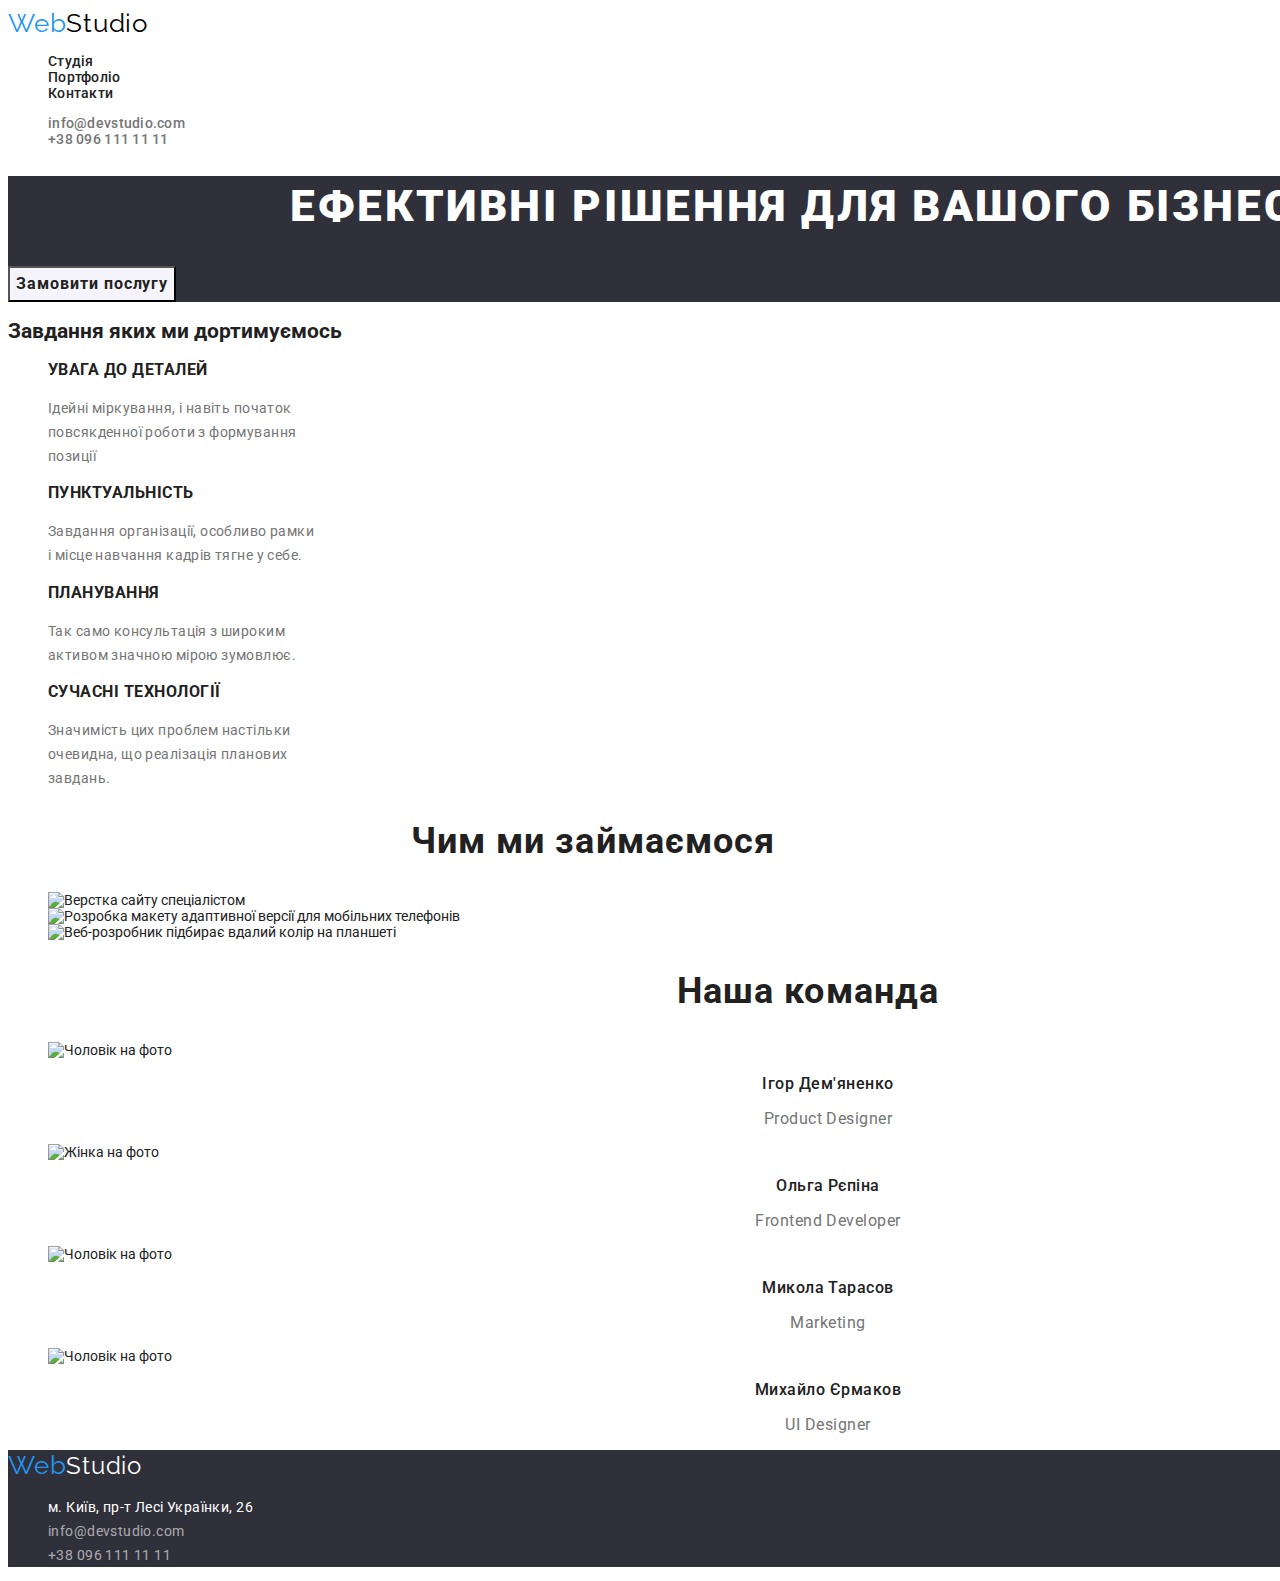
==== commit 62d3e970: "css for second page" ====
--- a/index.html
+++ b/index.html
@@ -54,7 +54,7 @@
       </section>
 
       <section class="advantage-section section">
-        <h2 class="section-title">Завдання яких ми дортимуємось</h2>
+        <h2 class="title">Завдання яких ми дортимуємось</h2>
         <ul class="advantage-section-item list">
           <li class="advantage-section-list">
             <h3 class="advantage-section-subtitle">УВАГА ДО ДЕТАЛЕЙ</h3>
--- a/css/styles.css
+++ b/css/styles.css
@@ -12,6 +12,8 @@
 
 
 /* Color bgc */
+--main-bgc-color: #ffffff;
+--foot-bgc-color: #2F303A; 
 --main-btn-bgc: #F5F4FA;
 --acsent-btn-bgc: #2196F3;
 
@@ -26,7 +28,8 @@
 
 
 .page,
-.page-1{
+.page-1{        
+        background-color: var(--main-bgc-color);
     font-family: var(--main-fonts);
     font-size: 14px;
     font-style: normal;
@@ -98,7 +101,7 @@
 
 /* HERO */
 .hero {
-        background-color: #2F303A;
+        background-color: var(--foot-bgc-color);
         width: 1600px;
 }
 
@@ -125,6 +128,7 @@
         cursor: pointer;
 }
 .hero-button:active,
+.hero-button:hover,
 .hero-button:focus {
         background-color: var(--acsent-btn-bgc);
         color: var(--acsent-btn-color);
@@ -198,10 +202,59 @@
         text-align: center;
         letter-spacing: 0.03em;
         color: var(--secondary-text-color);}
+/* end page */
+/* Page 2 */
+.portfolio-section
+
+.portfolio-title {
+
+}
+
+.filter-list
+
+/* FILTER BUTTON */
+.filter-button {
+        background-color: var(--main-btn-bgc);
+        font-family: inherit;
+        font-weight: 500;
+        font-size: 16px;
+        line-height: calc(26 / 16);
+        text-align: center;
+        letter-spacing: 0.03em;
+        color: var(--main-btn-color);
+        cursor: pointer;
+}
+.filter-button:active,
+.filter-button:focus,
+.filter-button:hover {
+        background-color: var(--acsent-btn-bgc);
+        color: var(--acsent-btn-color);
+}
+
+
+.portfolio-list
+.portfolio-subtitle {
+        font-weight: 700;
+        font-size: 18px;
+        line-height: calc(36 / 18);
+        letter-spacing: 0.06em;
+        color: var(--main-text-color);
+}
+.portfolio-item
+.portfolio-img
+.portfolio-text, .text {
+        font-weight: 400;
+        font-size: 16px;
+        line-height: 30px;
+        /* identical to box height, or 188% */
+        letter-spacing: 0.03em;
+
+        color: #757575;
+}
 
 /* FOOTER */
 .footer {
-        background-color: #2F303A;
+        background-color: var(--foot-bgc-color);
         width: 1600px;
         
 }
